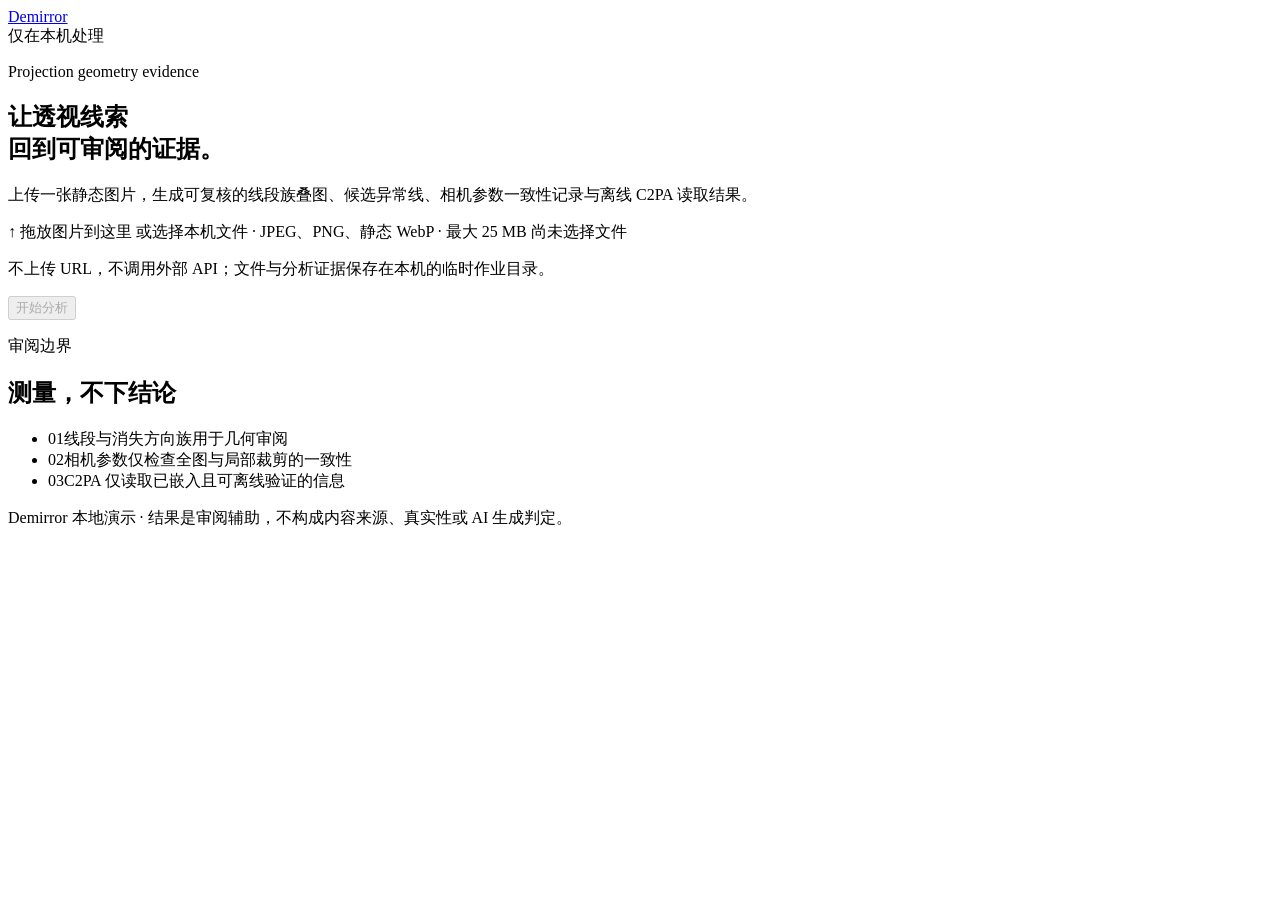
==== src/image_trust/web/static/index.html @ b5660120 "feat: add resource-bounded local web demo" ====
<!doctype html>
<html lang="zh-CN">
  <head>
    <meta charset="utf-8">
    <meta name="viewport" content="width=device-width, initial-scale=1">
    <meta name="description" content="Demirror 本地图片几何测量与证据审阅工具。">
    <title>Demirror · 几何证据审阅</title>
    <link rel="stylesheet" href="/styles.css">
  </head>
  <body>
    <div class="page-shell">
      <header class="topbar">
        <a class="brand" href="/" aria-label="Demirror 首页">
          <span class="brand-mark" aria-hidden="true"><i></i><i></i><i></i></span>
          <span>Demirror</span>
        </a>
        <div class="local-pill"><span></span>仅在本机处理</div>
      </header>

      <main>
        <section class="intro" aria-labelledby="page-title">
          <div>
            <p class="eyebrow">Projection geometry evidence</p>
            <h1 id="page-title">让透视线索<br>回到可审阅的证据。</h1>
          </div>
          <p class="intro-copy">上传一张静态图片，生成可复核的线段族叠图、候选异常线、相机参数一致性记录与离线 C2PA 读取结果。</p>
        </section>

        <section class="workspace" aria-label="上传与分析">
          <form id="upload-form" class="upload-card" novalidate>
            <input id="file-input" name="file" type="file" accept=".jpg,.jpeg,.png,.webp,image/jpeg,image/png,image/webp" hidden>
            <label id="dropzone" class="dropzone" for="file-input">
              <span class="upload-symbol" aria-hidden="true">↑</span>
              <span class="upload-title">拖放图片到这里</span>
              <span class="upload-subtitle">或选择本机文件 · JPEG、PNG、静态 WebP · 最大 25 MB</span>
              <span id="selected-file" class="selected-file" aria-live="polite">尚未选择文件</span>
            </label>
            <div class="upload-footer">
              <p>不上传 URL，不调用外部 API；文件与分析证据保存在本机的临时作业目录。</p>
              <button id="submit-button" class="primary-button" type="submit" disabled>开始分析</button>
            </div>
          </form>

          <aside class="method-card" aria-label="分析边界">
            <p class="eyebrow">审阅边界</p>
            <h2>测量，不下结论</h2>
            <ul>
              <li><span>01</span>线段与消失方向族用于几何审阅</li>
              <li><span>02</span>相机参数仅检查全图与局部裁剪的一致性</li>
              <li><span>03</span>C2PA 仅读取已嵌入且可离线验证的信息</li>
            </ul>
          </aside>
        </section>

        <section id="analysis-panel" class="analysis-panel" hidden aria-live="polite">
          <div class="analysis-status">
            <span id="status-dot" class="status-dot" data-status="queued"></span>
            <div>
              <p id="status-label" class="status-label">正在排队</p>
              <p id="status-detail" class="status-detail">已创建本地作业。</p>
            </div>
          </div>
          <p id="job-filename" class="job-filename"></p>
        </section>

        <section id="result-panel" class="result-panel" hidden aria-labelledby="result-title">
          <div class="section-heading">
            <div>
              <p class="eyebrow">Evidence review</p>
              <h2 id="result-title">本次分析结果</h2>
            </div>
            <button id="new-analysis" class="quiet-button" type="button">分析另一张图片</button>
          </div>

          <div class="summary-grid">
            <article class="summary-card primary-summary">
              <p class="card-kicker">P0 · 投影几何</p>
              <p id="p0-observation" class="result-value">等待结果</p>
              <p id="p0-description" class="card-description"></p>
              <div id="p0-metrics" class="metric-grid"></div>
            </article>
            <article class="summary-card">
              <p class="card-kicker">P1 · 相机一致性</p>
              <p id="camera-observation" class="result-value">等待结果</p>
              <p id="camera-description" class="card-description"></p>
              <div id="camera-metrics" class="metric-grid"></div>
            </article>
            <article class="summary-card">
              <p class="card-kicker">C2PA · 嵌入记录</p>
              <p id="c2pa-observation" class="result-value">等待结果</p>
              <p id="c2pa-description" class="card-description"></p>
              <div id="c2pa-metrics" class="metric-grid"></div>
            </article>
          </div>

          <section id="evidence-visuals" class="evidence-visuals" aria-labelledby="visuals-title">
            <div class="section-heading compact-heading">
              <div>
                <p class="eyebrow">Inspectable artifacts</p>
                <h2 id="visuals-title">可审阅叠图</h2>
              </div>
              <p>颜色只标记检测与候选关系；请结合原图逐项复核。</p>
            </div>
            <div id="visual-grid" class="visual-grid"></div>
          </section>

          <section id="limitations-section" class="limitations" hidden aria-labelledby="limitations-title">
            <p class="eyebrow">Limitations &amp; audit notes</p>
            <h2 id="limitations-title">限制与审阅提示</h2>
            <ul id="limitations-list"></ul>
          </section>
        </section>
      </main>

      <footer>Demirror 本地演示 · 结果是审阅辅助，不构成内容来源、真实性或 AI 生成判定。</footer>
    </div>
    <script src="/app.js" defer></script>
  </body>
</html>
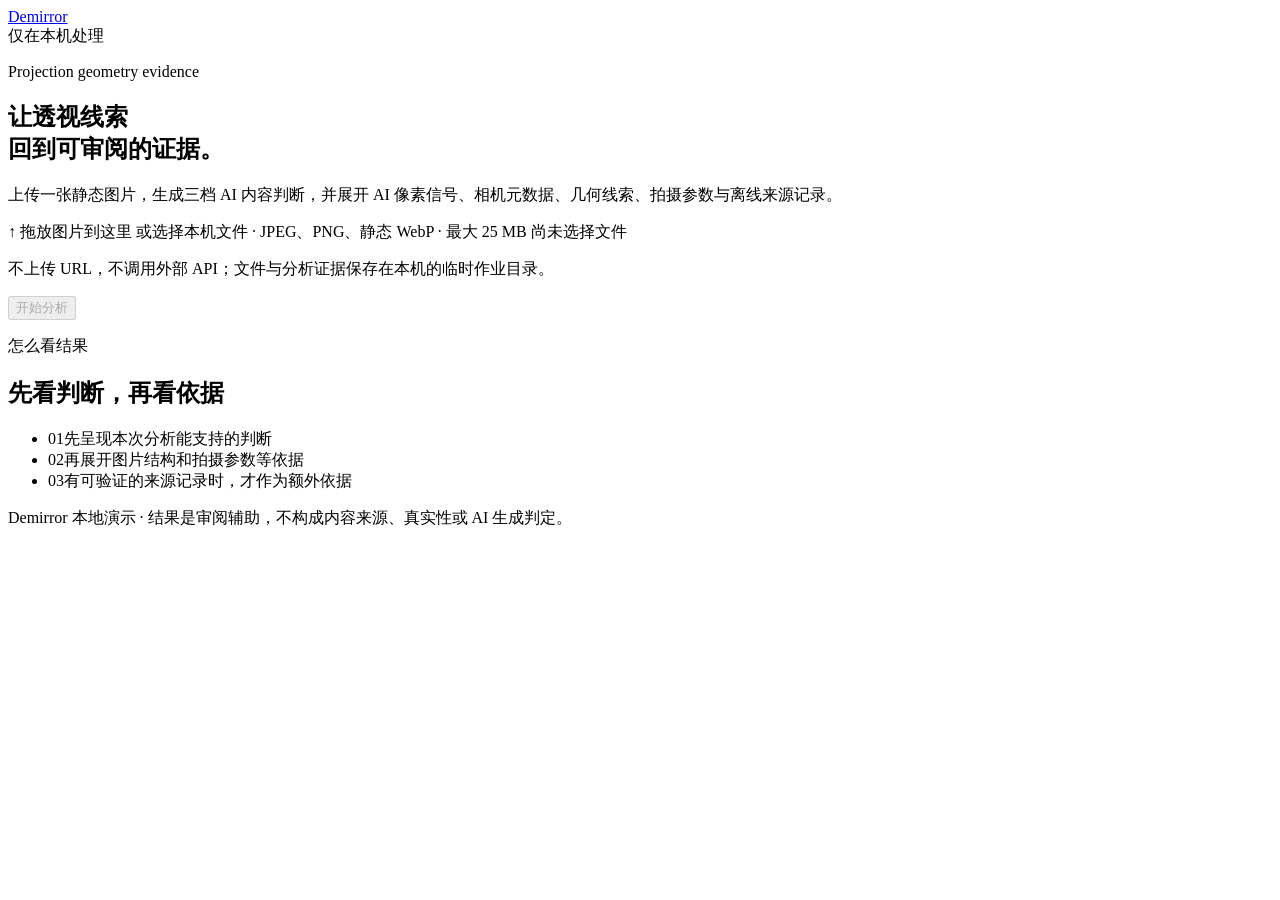
==== commit 291fb3a7: "feat: add audited multi-signal origin assessment" ====
--- a/src/image_trust/web/static/index.html
+++ b/src/image_trust/web/static/index.html
@@ -23,7 +23,7 @@
             <p class="eyebrow">Projection geometry evidence</p>
             <h1 id="page-title">让透视线索<br>回到可审阅的证据。</h1>
           </div>
-          <p class="intro-copy">上传一张静态图片，生成可复核的线段族叠图、候选异常线、相机参数一致性记录与离线 C2PA 读取结果。</p>
+          <p class="intro-copy">上传一张静态图片，生成三档 AI 内容判断，并展开 AI 像素信号、相机元数据、几何线索、拍摄参数与离线来源记录。</p>
         </section>
 
         <section class="workspace" aria-label="上传与分析">
@@ -42,12 +42,12 @@
           </form>
 
           <aside class="method-card" aria-label="分析边界">
-            <p class="eyebrow">审阅边界</p>
-            <h2>测量，不下结论</h2>
+            <p class="eyebrow">怎么看结果</p>
+            <h2>先看判断，再看依据</h2>
             <ul>
-              <li><span>01</span>线段与消失方向族用于几何审阅</li>
-              <li><span>02</span>相机参数仅检查全图与局部裁剪的一致性</li>
-              <li><span>03</span>C2PA 仅读取已嵌入且可离线验证的信息</li>
+              <li><span>01</span>先呈现本次分析能支持的判断</li>
+              <li><span>02</span>再展开图片结构和拍摄参数等依据</li>
+              <li><span>03</span>有可验证的来源记录时，才作为额外依据</li>
             </ul>
           </aside>
         </section>
@@ -67,29 +67,61 @@
           <div class="section-heading">
             <div>
               <p class="eyebrow">Evidence review</p>
-              <h2 id="result-title">本次分析结果</h2>
+              <h2 id="result-title">AI 内容可能性评估</h2>
             </div>
             <button id="new-analysis" class="quiet-button" type="button">分析另一张图片</button>
           </div>
 
+          <article class="summary-card overall-summary">
+            <p class="card-kicker">总判断</p>
+            <p id="overall-observation" class="result-value">等待结果</p>
+            <p id="overall-description" class="card-description"></p>
+            <div id="overall-metrics" class="metric-grid"></div>
+          </article>
+
+          <div class="section-heading compact-heading evidence-heading">
+            <div>
+              <p class="eyebrow">Supporting evidence</p>
+              <h2>判断依据</h2>
+            </div>
+            <p class="section-note">AI 像素与来源记录主导判断；相机 EXIF 只支持有限实拍可能性，几何与拍摄参数用于一致性复核。</p>
+          </div>
           <div class="summary-grid">
-            <article class="summary-card primary-summary">
-              <p class="card-kicker">P0 · 投影几何</p>
+            <article class="summary-card">
+              <p class="card-kicker">AI 像素检测</p>
+              <p id="p3-observation" class="result-value">等待结果</p>
+              <p id="p3-description" class="card-description"></p>
+              <div id="p3-metrics" class="metric-grid"></div>
+            </article>
+            <article class="summary-card">
+              <p class="card-kicker">来源记录</p>
+              <p id="c2pa-observation" class="result-value">等待结果</p>
+              <p id="c2pa-description" class="card-description"></p>
+              <div id="c2pa-metrics" class="metric-grid"></div>
+            </article>
+            <article class="summary-card">
+              <p class="card-kicker">相机元数据</p>
+              <p id="metadata-observation" class="result-value">等待结果</p>
+              <p id="metadata-description" class="card-description"></p>
+              <div id="metadata-metrics" class="metric-grid"></div>
+            </article>
+            <article class="summary-card">
+              <p class="card-kicker">画面几何检查</p>
               <p id="p0-observation" class="result-value">等待结果</p>
               <p id="p0-description" class="card-description"></p>
               <div id="p0-metrics" class="metric-grid"></div>
             </article>
             <article class="summary-card">
-              <p class="card-kicker">P1 · 相机一致性</p>
+              <p class="card-kicker">拍摄参数检查</p>
               <p id="camera-observation" class="result-value">等待结果</p>
               <p id="camera-description" class="card-description"></p>
               <div id="camera-metrics" class="metric-grid"></div>
             </article>
             <article class="summary-card">
-              <p class="card-kicker">C2PA · 嵌入记录</p>
-              <p id="c2pa-observation" class="result-value">等待结果</p>
-              <p id="c2pa-description" class="card-description"></p>
-              <div id="c2pa-metrics" class="metric-grid"></div>
+              <p class="card-kicker">隐式水印</p>
+              <p id="watermark-observation" class="result-value">等待结果</p>
+              <p id="watermark-description" class="card-description"></p>
+              <div id="watermark-metrics" class="metric-grid"></div>
             </article>
           </div>
 
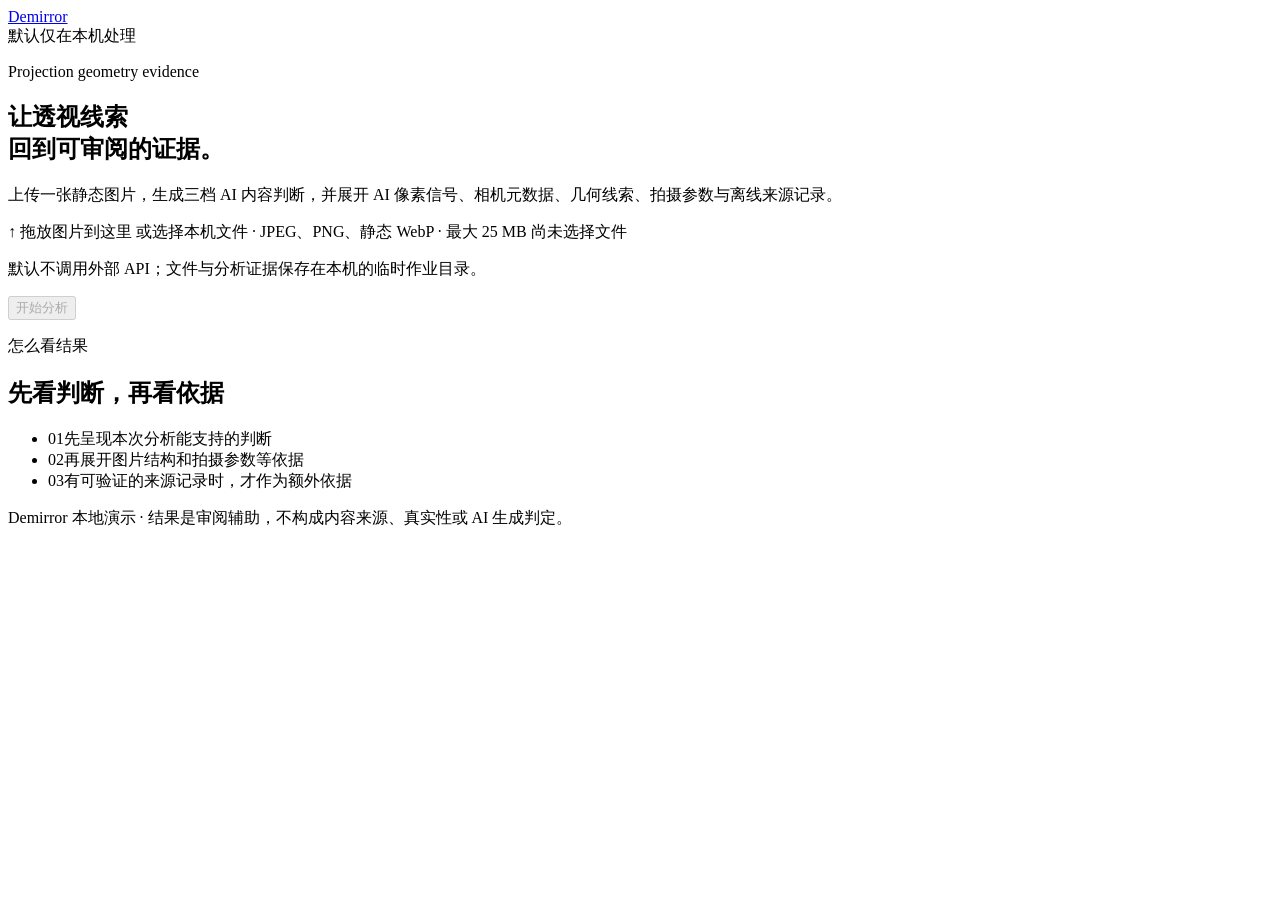
==== commit e93807c8: "feat: add opt-in OpenAI provenance checks" ====
--- a/src/image_trust/web/static/index.html
+++ b/src/image_trust/web/static/index.html
@@ -14,7 +14,7 @@
           <span class="brand-mark" aria-hidden="true"><i></i><i></i><i></i></span>
           <span>Demirror</span>
         </a>
-        <div class="local-pill"><span></span>仅在本机处理</div>
+        <div class="local-pill"><span></span>默认仅在本机处理</div>
       </header>
 
       <main>
@@ -35,8 +35,27 @@
               <span class="upload-subtitle">或选择本机文件 · JPEG、PNG、静态 WebP · 最大 25 MB</span>
               <span id="selected-file" class="selected-file" aria-live="polite">尚未选择文件</span>
             </label>
+            <fieldset id="external-checks" class="external-checks" hidden>
+              <legend>可选官方在线验证</legend>
+              <label id="openai-option" class="external-option" for="openai-provenance" hidden>
+                <input id="openai-provenance" name="openai_provenance" type="checkbox" disabled>
+                <span>
+                  <strong>OpenAI 来源验证</strong>
+                  <small>仅勾选时把本次图片发送给 OpenAI，检查其支持的 C2PA 与 SynthID 信号。</small>
+                </span>
+                <em id="openai-capability">正在检查本机配置</em>
+              </label>
+              <div id="google-option" class="external-option external-manual" hidden>
+                <span class="manual-marker" aria-hidden="true">↗</span>
+                <span>
+                  <strong>Google SynthID</strong>
+                  <small>Google 尚未开放图片检测 API；可登录 Gemini 后手动上传验证。</small>
+                </span>
+                <a href="https://gemini.google.com/" target="_blank" rel="noopener noreferrer">前往官方验证</a>
+              </div>
+            </fieldset>
             <div class="upload-footer">
-              <p>不上传 URL，不调用外部 API；文件与分析证据保存在本机的临时作业目录。</p>
+              <p id="privacy-summary">默认不调用外部 API；文件与分析证据保存在本机的临时作业目录。</p>
               <button id="submit-button" class="primary-button" type="submit" disabled>开始分析</button>
             </div>
           </form>
@@ -55,9 +74,21 @@
         <section id="analysis-panel" class="analysis-panel" hidden aria-live="polite">
           <div class="analysis-status">
             <span id="status-dot" class="status-dot" data-status="queued"></span>
-            <div>
+            <div class="status-copy">
               <p id="status-label" class="status-label">正在排队</p>
               <p id="status-detail" class="status-detail">已创建本地作业。</p>
+              <div
+                id="progress-track"
+                class="progress-track"
+                role="progressbar"
+                aria-label="分析进度"
+                aria-valuemin="0"
+                aria-valuemax="100"
+                aria-valuenow="0"
+              >
+                <span id="progress-bar" class="progress-bar"></span>
+              </div>
+              <p id="progress-meta" class="progress-meta">0% · 已用 0 秒</p>
             </div>
           </div>
           <p id="job-filename" class="job-filename"></p>
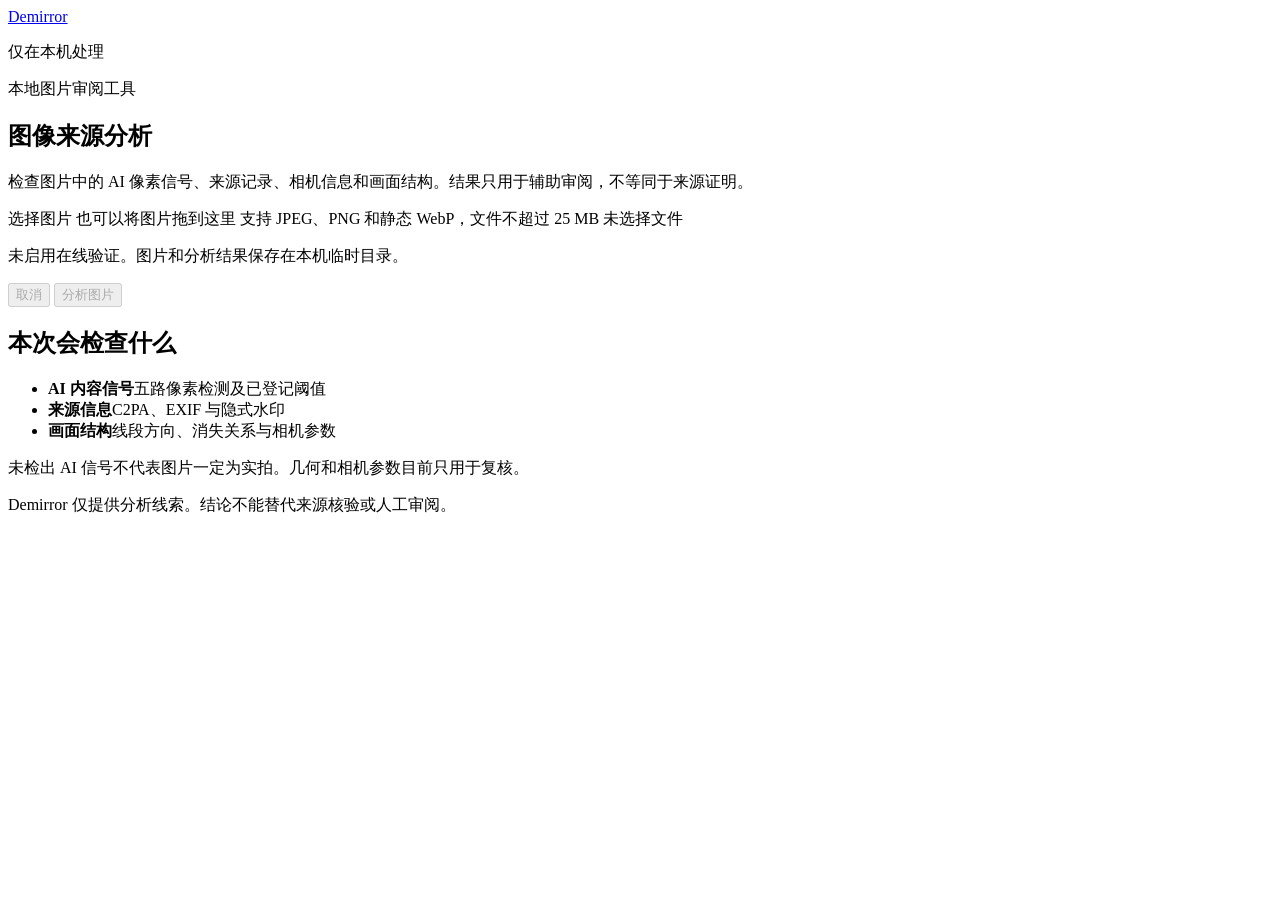
==== commit a6357724: "feat: refine local analysis review interface" ====
--- a/src/image_trust/web/static/index.html
+++ b/src/image_trust/web/static/index.html
@@ -3,45 +3,45 @@
   <head>
     <meta charset="utf-8">
     <meta name="viewport" content="width=device-width, initial-scale=1">
-    <meta name="description" content="Demirror 本地图片几何测量与证据审阅工具。">
-    <title>Demirror · 几何证据审阅</title>
+    <meta name="description" content="Demirror 本地图像来源分析工具。">
+    <title>Demirror · 图像来源分析</title>
     <link rel="stylesheet" href="/styles.css">
   </head>
   <body>
     <div class="page-shell">
       <header class="topbar">
         <a class="brand" href="/" aria-label="Demirror 首页">
-          <span class="brand-mark" aria-hidden="true"><i></i><i></i><i></i></span>
-          <span>Demirror</span>
+          Demirror
         </a>
-        <div class="local-pill"><span></span>默认仅在本机处理</div>
+        <p class="local-pill"><i aria-hidden="true"></i>仅在本机处理</p>
       </header>
 
       <main>
         <section class="intro" aria-labelledby="page-title">
-          <div>
-            <p class="eyebrow">Projection geometry evidence</p>
-            <h1 id="page-title">让透视线索<br>回到可审阅的证据。</h1>
-          </div>
-          <p class="intro-copy">上传一张静态图片，生成三档 AI 内容判断，并展开 AI 像素信号、相机元数据、几何线索、拍摄参数与离线来源记录。</p>
+          <p class="intro-kicker">本地图片审阅工具</p>
+          <h1 id="page-title">图像来源分析</h1>
+          <p class="intro-copy">检查图片中的 AI 像素信号、来源记录、相机信息和画面结构。结果只用于辅助审阅，不等同于来源证明。</p>
         </section>
 
         <section class="workspace" aria-label="上传与分析">
           <form id="upload-form" class="upload-card" novalidate>
             <input id="file-input" name="file" type="file" accept=".jpg,.jpeg,.png,.webp,image/jpeg,image/png,image/webp" hidden>
             <label id="dropzone" class="dropzone" for="file-input">
-              <span class="upload-symbol" aria-hidden="true">↑</span>
-              <span class="upload-title">拖放图片到这里</span>
-              <span class="upload-subtitle">或选择本机文件 · JPEG、PNG、静态 WebP · 最大 25 MB</span>
-              <span id="selected-file" class="selected-file" aria-live="polite">尚未选择文件</span>
+              <span id="upload-placeholder" class="upload-placeholder">
+                <span class="upload-action">选择图片</span>
+                <span class="upload-title">也可以将图片拖到这里</span>
+                <span class="upload-subtitle">支持 JPEG、PNG 和静态 WebP，文件不超过 25 MB</span>
+              </span>
+              <img id="image-preview" class="image-preview" alt="" hidden>
+              <span id="selected-file" class="selected-file" aria-live="polite">未选择文件</span>
             </label>
             <fieldset id="external-checks" class="external-checks" hidden>
-              <legend>可选官方在线验证</legend>
+              <legend>在线来源验证</legend>
               <label id="openai-option" class="external-option" for="openai-provenance" hidden>
                 <input id="openai-provenance" name="openai_provenance" type="checkbox" disabled>
                 <span>
                   <strong>OpenAI 来源验证</strong>
-                  <small>仅勾选时把本次图片发送给 OpenAI，检查其支持的 C2PA 与 SynthID 信号。</small>
+                  <small>勾选后，本次图片将发送至 OpenAI 的来源验证接口。</small>
                 </span>
                 <em id="openai-capability">正在检查本机配置</em>
               </label>
@@ -49,25 +49,28 @@
                 <span class="manual-marker" aria-hidden="true">↗</span>
                 <span>
                   <strong>Google SynthID</strong>
-                  <small>Google 尚未开放图片检测 API；可登录 Gemini 后手动上传验证。</small>
+                  <small>Google 暂未提供图片检测 API，可在 Gemini 中手动检查。</small>
                 </span>
                 <a href="https://gemini.google.com/" target="_blank" rel="noopener noreferrer">前往官方验证</a>
               </div>
             </fieldset>
             <div class="upload-footer">
-              <p id="privacy-summary">默认不调用外部 API；文件与分析证据保存在本机的临时作业目录。</p>
-              <button id="submit-button" class="primary-button" type="submit" disabled>开始分析</button>
+              <p id="privacy-summary">未启用在线验证。图片和分析结果保存在本机临时目录。</p>
+              <div class="upload-actions">
+                <button id="cancel-button" class="secondary-button" type="button" disabled>取消</button>
+                <button id="submit-button" class="primary-button" type="submit" disabled>分析图片</button>
+              </div>
             </div>
           </form>
 
-          <aside class="method-card" aria-label="分析边界">
-            <p class="eyebrow">怎么看结果</p>
-            <h2>先看判断，再看依据</h2>
+          <aside id="analysis-notes" class="method-card" aria-label="分析内容">
+            <h2>本次会检查什么</h2>
             <ul>
-              <li><span>01</span>先呈现本次分析能支持的判断</li>
-              <li><span>02</span>再展开图片结构和拍摄参数等依据</li>
-              <li><span>03</span>有可验证的来源记录时，才作为额外依据</li>
+              <li><strong>AI 内容信号</strong><span>五路像素检测及已登记阈值</span></li>
+              <li><strong>来源信息</strong><span>C2PA、EXIF 与隐式水印</span></li>
+              <li><strong>画面结构</strong><span>线段方向、消失关系与相机参数</span></li>
             </ul>
+            <p class="method-note">未检出 AI 信号不代表图片一定为实拍。几何和相机参数目前只用于复核。</p>
           </aside>
         </section>
 
@@ -97,85 +100,91 @@
         <section id="result-panel" class="result-panel" hidden aria-labelledby="result-title">
           <div class="section-heading">
             <div>
-              <p class="eyebrow">Evidence review</p>
-              <h2 id="result-title">AI 内容可能性评估</h2>
+              <h2 id="result-title">分析结果</h2>
             </div>
-            <button id="new-analysis" class="quiet-button" type="button">分析另一张图片</button>
           </div>
 
           <article class="summary-card overall-summary">
-            <p class="card-kicker">总判断</p>
+            <p class="card-kicker">综合判断</p>
             <p id="overall-observation" class="result-value">等待结果</p>
             <p id="overall-description" class="card-description"></p>
-            <div id="overall-metrics" class="metric-grid"></div>
+            <dl id="overall-metrics" class="metric-grid"></dl>
           </article>
 
           <div class="section-heading compact-heading evidence-heading">
             <div>
-              <p class="eyebrow">Supporting evidence</p>
-              <h2>判断依据</h2>
+              <h2>检测明细</h2>
             </div>
-            <p class="section-note">AI 像素与来源记录主导判断；相机 EXIF 只支持有限实拍可能性，几何与拍摄参数用于一致性复核。</p>
+            <p class="section-note">先看各项结论；分数、阈值和模型信息收在“查看数据”中。</p>
           </div>
           <div class="summary-grid">
+            <div class="evidence-table-head" aria-hidden="true">
+              <span>检查项目</span>
+              <span>本次结果</span>
+              <span>说明</span>
+            </div>
             <article class="summary-card">
-              <p class="card-kicker">AI 像素检测</p>
-              <p id="p3-observation" class="result-value">等待结果</p>
-              <p id="p3-description" class="card-description"></p>
-              <div id="p3-metrics" class="metric-grid"></div>
+              <div class="evidence-summary">
+                <div class="evidence-label"><p class="card-kicker">AI 像素信号</p><details class="metric-details"><summary>数据</summary><dl id="p3-metrics" class="metric-grid"></dl></details></div>
+                <div class="evidence-result"><p id="p3-observation" class="result-value">等待结果</p></div>
+                <p id="p3-description" class="card-description"></p>
+              </div>
             </article>
             <article class="summary-card">
-              <p class="card-kicker">来源记录</p>
-              <p id="c2pa-observation" class="result-value">等待结果</p>
-              <p id="c2pa-description" class="card-description"></p>
-              <div id="c2pa-metrics" class="metric-grid"></div>
+              <div class="evidence-summary">
+                <div class="evidence-label"><p class="card-kicker">来源记录</p><details class="metric-details"><summary>数据</summary><dl id="c2pa-metrics" class="metric-grid"></dl></details></div>
+                <div class="evidence-result"><p id="c2pa-observation" class="result-value">等待结果</p></div>
+                <p id="c2pa-description" class="card-description"></p>
+              </div>
             </article>
             <article class="summary-card">
-              <p class="card-kicker">相机元数据</p>
-              <p id="metadata-observation" class="result-value">等待结果</p>
-              <p id="metadata-description" class="card-description"></p>
-              <div id="metadata-metrics" class="metric-grid"></div>
+              <div class="evidence-summary">
+                <div class="evidence-label"><p class="card-kicker">相机信息</p><details class="metric-details"><summary>数据</summary><dl id="metadata-metrics" class="metric-grid"></dl></details></div>
+                <div class="evidence-result"><p id="metadata-observation" class="result-value">等待结果</p></div>
+                <p id="metadata-description" class="card-description"></p>
+              </div>
             </article>
             <article class="summary-card">
-              <p class="card-kicker">画面几何检查</p>
-              <p id="p0-observation" class="result-value">等待结果</p>
-              <p id="p0-description" class="card-description"></p>
-              <div id="p0-metrics" class="metric-grid"></div>
+              <div class="evidence-summary">
+                <div class="evidence-label"><p class="card-kicker">几何结构</p><details class="metric-details"><summary>数据</summary><dl id="p0-metrics" class="metric-grid"></dl></details></div>
+                <div class="evidence-result"><p id="p0-observation" class="result-value">等待结果</p></div>
+                <p id="p0-description" class="card-description"></p>
+              </div>
             </article>
             <article class="summary-card">
-              <p class="card-kicker">拍摄参数检查</p>
-              <p id="camera-observation" class="result-value">等待结果</p>
-              <p id="camera-description" class="card-description"></p>
-              <div id="camera-metrics" class="metric-grid"></div>
+              <div class="evidence-summary">
+                <div class="evidence-label"><p class="card-kicker">相机参数一致性</p><details class="metric-details"><summary>数据</summary><dl id="camera-metrics" class="metric-grid"></dl></details></div>
+                <div class="evidence-result"><p id="camera-observation" class="result-value">等待结果</p></div>
+                <p id="camera-description" class="card-description"></p>
+              </div>
             </article>
             <article class="summary-card">
-              <p class="card-kicker">隐式水印</p>
-              <p id="watermark-observation" class="result-value">等待结果</p>
-              <p id="watermark-description" class="card-description"></p>
-              <div id="watermark-metrics" class="metric-grid"></div>
+              <div class="evidence-summary">
+                <div class="evidence-label"><p class="card-kicker">隐式水印</p><details class="metric-details"><summary>数据</summary><dl id="watermark-metrics" class="metric-grid"></dl></details></div>
+                <div class="evidence-result"><p id="watermark-observation" class="result-value">等待结果</p></div>
+                <p id="watermark-description" class="card-description"></p>
+              </div>
             </article>
           </div>
 
           <section id="evidence-visuals" class="evidence-visuals" aria-labelledby="visuals-title">
             <div class="section-heading compact-heading">
               <div>
-                <p class="eyebrow">Inspectable artifacts</p>
-                <h2 id="visuals-title">可审阅叠图</h2>
+                <h2 id="visuals-title">图像标注</h2>
               </div>
-              <p>颜色只标记检测与候选关系；请结合原图逐项复核。</p>
+              <p>标注颜色表示线段分组或待复核位置，不代表 AI 概率。</p>
             </div>
             <div id="visual-grid" class="visual-grid"></div>
           </section>
 
-          <section id="limitations-section" class="limitations" hidden aria-labelledby="limitations-title">
-            <p class="eyebrow">Limitations &amp; audit notes</p>
-            <h2 id="limitations-title">限制与审阅提示</h2>
+          <details id="limitations-section" class="limitations" hidden aria-labelledby="limitations-title">
+            <summary><span id="limitations-title" class="limitations-title" role="heading" aria-level="2">需要注意</span><span class="limitations-toggle" aria-hidden="true">展开</span></summary>
             <ul id="limitations-list"></ul>
-          </section>
+          </details>
         </section>
       </main>
 
-      <footer>Demirror 本地演示 · 结果是审阅辅助，不构成内容来源、真实性或 AI 生成判定。</footer>
+      <footer>Demirror 仅提供分析线索。结论不能替代来源核验或人工审阅。</footer>
     </div>
     <script src="/app.js" defer></script>
   </body>
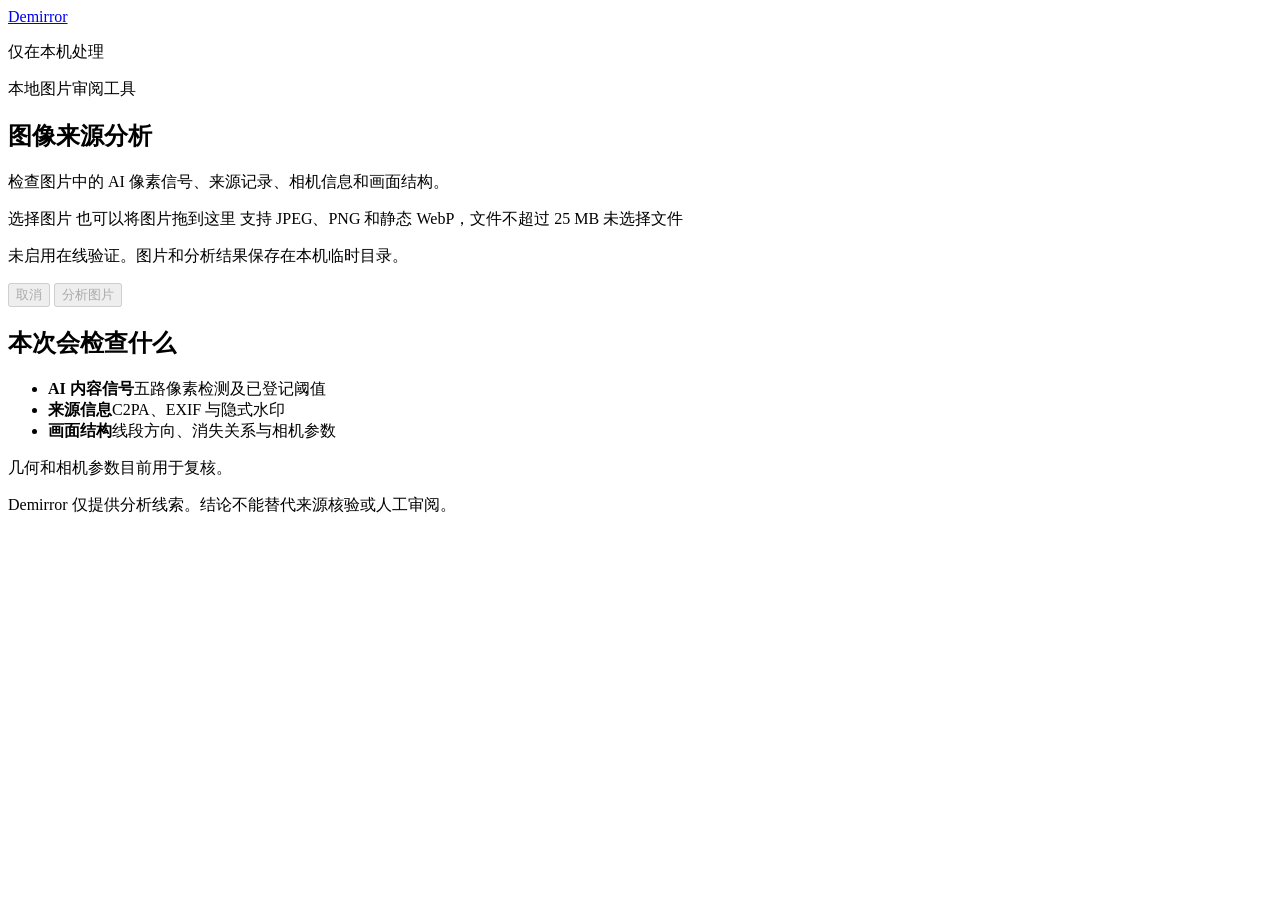
==== commit f2e75bdc: "feat: add progressive evidence scoring" ====
--- a/src/image_trust/web/static/index.html
+++ b/src/image_trust/web/static/index.html
@@ -20,7 +20,7 @@
         <section class="intro" aria-labelledby="page-title">
           <p class="intro-kicker">本地图片审阅工具</p>
           <h1 id="page-title">图像来源分析</h1>
-          <p class="intro-copy">检查图片中的 AI 像素信号、来源记录、相机信息和画面结构。结果只用于辅助审阅，不等同于来源证明。</p>
+          <p class="intro-copy">检查图片中的 AI 像素信号、来源记录、相机信息和画面结构。</p>
         </section>
 
         <section class="workspace" aria-label="上传与分析">
@@ -70,7 +70,7 @@
               <li><strong>来源信息</strong><span>C2PA、EXIF 与隐式水印</span></li>
               <li><strong>画面结构</strong><span>线段方向、消失关系与相机参数</span></li>
             </ul>
-            <p class="method-note">未检出 AI 信号不代表图片一定为实拍。几何和相机参数目前只用于复核。</p>
+            <p class="method-note">几何和相机参数目前用于复核。</p>
           </aside>
         </section>
 
@@ -104,10 +104,16 @@
             </div>
           </div>
 
-          <article class="summary-card overall-summary">
+          <article id="overall-summary" class="summary-card overall-summary">
             <p class="card-kicker">综合判断</p>
             <p id="overall-observation" class="result-value">等待结果</p>
             <p id="overall-description" class="card-description"></p>
+            <div id="overall-score-ring" class="overall-score-ring" role="img" aria-label="AI 分数等待结果">
+              <div class="overall-score-ring-inner">
+                <strong id="overall-score-value">—</strong>
+                <span>AI 分数</span>
+              </div>
+            </div>
             <dl id="overall-metrics" class="metric-grid"></dl>
           </article>
 
@@ -115,7 +121,7 @@
             <div>
               <h2>检测明细</h2>
             </div>
-            <p class="section-note">先看各项结论；分数、阈值和模型信息收在“查看数据”中。</p>
+            <p class="section-note">每项显示对 AI 分数的贡献；阈值和模型信息收在“数据”中。</p>
           </div>
           <div class="summary-grid">
             <div class="evidence-table-head" aria-hidden="true">
@@ -123,44 +129,86 @@
               <span>本次结果</span>
               <span>说明</span>
             </div>
-            <article class="summary-card">
-              <div class="evidence-summary">
-                <div class="evidence-label"><p class="card-kicker">AI 像素信号</p><details class="metric-details"><summary>数据</summary><dl id="p3-metrics" class="metric-grid"></dl></details></div>
-                <div class="evidence-result"><p id="p3-observation" class="result-value">等待结果</p></div>
-                <p id="p3-description" class="card-description"></p>
-              </div>
-            </article>
-            <article class="summary-card">
-              <div class="evidence-summary">
-                <div class="evidence-label"><p class="card-kicker">来源记录</p><details class="metric-details"><summary>数据</summary><dl id="c2pa-metrics" class="metric-grid"></dl></details></div>
-                <div class="evidence-result"><p id="c2pa-observation" class="result-value">等待结果</p></div>
-                <p id="c2pa-description" class="card-description"></p>
-              </div>
-            </article>
-            <article class="summary-card">
-              <div class="evidence-summary">
-                <div class="evidence-label"><p class="card-kicker">相机信息</p><details class="metric-details"><summary>数据</summary><dl id="metadata-metrics" class="metric-grid"></dl></details></div>
+            <article id="dda-card" class="summary-card evidence-card">
+              <div class="evidence-summary">
+                <div class="evidence-label"><p class="card-kicker">DDA 像素检测</p><span id="dda-score" class="contribution-score">等待</span><details class="metric-details"><summary>数据</summary><dl id="dda-metrics" class="metric-grid"></dl></details></div>
+                <div class="evidence-result"><p id="dda-observation" class="result-value">等待结果</p></div>
+                <p id="dda-description" class="card-description"></p>
+              </div>
+            </article>
+            <article id="safe-card" class="summary-card evidence-card">
+              <div class="evidence-summary">
+                <div class="evidence-label"><p class="card-kicker">SAFE 纹理检测</p><span id="safe-score" class="contribution-score">等待</span><details class="metric-details"><summary>数据</summary><dl id="safe-metrics" class="metric-grid"></dl></details></div>
+                <div class="evidence-result"><p id="safe-observation" class="result-value">等待结果</p></div>
+                <p id="safe-description" class="card-description"></p>
+              </div>
+            </article>
+            <article id="forensic-card" class="summary-card evidence-card">
+              <div class="evidence-summary">
+                <div class="evidence-label"><p class="card-kicker">耐压缩像素检测</p><span id="forensic-score" class="contribution-score">等待</span><details class="metric-details"><summary>数据</summary><dl id="forensic-metrics" class="metric-grid"></dl></details></div>
+                <div class="evidence-result"><p id="forensic-observation" class="result-value">等待结果</p></div>
+                <p id="forensic-description" class="card-description"></p>
+              </div>
+            </article>
+            <article id="community-card" class="summary-card evidence-card">
+              <div class="evidence-summary">
+                <div class="evidence-label"><p class="card-kicker">跨生成器像素检测</p><span id="community-score" class="contribution-score">等待</span><details class="metric-details"><summary>数据</summary><dl id="community-metrics" class="metric-grid"></dl></details></div>
+                <div class="evidence-result"><p id="community-observation" class="result-value">等待结果</p></div>
+                <p id="community-description" class="card-description"></p>
+              </div>
+            </article>
+            <article id="nonescape-card" class="summary-card evidence-card">
+              <div class="evidence-summary">
+                <div class="evidence-label"><p class="card-kicker">Nonescape Mini</p><span id="nonescape-score" class="contribution-score">等待</span><details class="metric-details"><summary>数据</summary><dl id="nonescape-metrics" class="metric-grid"></dl></details></div>
+                <div class="evidence-result"><p id="nonescape-observation" class="result-value">等待结果</p></div>
+                <p id="nonescape-description" class="card-description"></p>
+              </div>
+            </article>
+            <article id="c2pa-declaration-card" class="summary-card evidence-card">
+              <div class="evidence-summary">
+                <div class="evidence-label"><p class="card-kicker">生成式来源声明</p><span id="c2pa-declaration-score" class="contribution-score">等待</span><details class="metric-details"><summary>数据</summary><dl id="c2pa-declaration-metrics" class="metric-grid"></dl></details></div>
+                <div class="evidence-result"><p id="c2pa-declaration-observation" class="result-value">等待结果</p></div>
+                <p id="c2pa-declaration-description" class="card-description"></p>
+              </div>
+            </article>
+            <article id="c2pa-signature-card" class="summary-card evidence-card">
+              <div class="evidence-summary">
+                <div class="evidence-label"><p class="card-kicker">来源记录签名</p><span id="c2pa-signature-score" class="contribution-score">等待</span><details class="metric-details"><summary>数据</summary><dl id="c2pa-signature-metrics" class="metric-grid"></dl></details></div>
+                <div class="evidence-result"><p id="c2pa-signature-observation" class="result-value">等待结果</p></div>
+                <p id="c2pa-signature-description" class="card-description"></p>
+              </div>
+            </article>
+            <article id="c2pa-capture-card" class="summary-card evidence-card">
+              <div class="evidence-summary">
+                <div class="evidence-label"><p class="card-kicker">数字拍摄来源</p><span id="c2pa-capture-score" class="contribution-score">等待</span><details class="metric-details"><summary>数据</summary><dl id="c2pa-capture-metrics" class="metric-grid"></dl></details></div>
+                <div class="evidence-result"><p id="c2pa-capture-observation" class="result-value">等待结果</p></div>
+                <p id="c2pa-capture-description" class="card-description"></p>
+              </div>
+            </article>
+            <article id="metadata-card" class="summary-card evidence-card">
+              <div class="evidence-summary">
+                <div class="evidence-label"><p class="card-kicker">相机信息</p><span id="metadata-score" class="contribution-score">等待</span><details class="metric-details"><summary>数据</summary><dl id="metadata-metrics" class="metric-grid"></dl></details></div>
                 <div class="evidence-result"><p id="metadata-observation" class="result-value">等待结果</p></div>
                 <p id="metadata-description" class="card-description"></p>
               </div>
             </article>
-            <article class="summary-card">
-              <div class="evidence-summary">
-                <div class="evidence-label"><p class="card-kicker">几何结构</p><details class="metric-details"><summary>数据</summary><dl id="p0-metrics" class="metric-grid"></dl></details></div>
+            <article id="p0-card" class="summary-card evidence-card">
+              <div class="evidence-summary">
+                <div class="evidence-label"><p class="card-kicker">几何结构</p><span id="p0-score" class="contribution-score">等待</span><details class="metric-details"><summary>数据</summary><dl id="p0-metrics" class="metric-grid"></dl></details></div>
                 <div class="evidence-result"><p id="p0-observation" class="result-value">等待结果</p></div>
                 <p id="p0-description" class="card-description"></p>
               </div>
             </article>
-            <article class="summary-card">
-              <div class="evidence-summary">
-                <div class="evidence-label"><p class="card-kicker">相机参数一致性</p><details class="metric-details"><summary>数据</summary><dl id="camera-metrics" class="metric-grid"></dl></details></div>
+            <article id="camera-card" class="summary-card evidence-card">
+              <div class="evidence-summary">
+                <div class="evidence-label"><p class="card-kicker">相机参数一致性</p><span id="camera-score" class="contribution-score">等待</span><details class="metric-details"><summary>数据</summary><dl id="camera-metrics" class="metric-grid"></dl></details></div>
                 <div class="evidence-result"><p id="camera-observation" class="result-value">等待结果</p></div>
                 <p id="camera-description" class="card-description"></p>
               </div>
             </article>
-            <article class="summary-card">
-              <div class="evidence-summary">
-                <div class="evidence-label"><p class="card-kicker">隐式水印</p><details class="metric-details"><summary>数据</summary><dl id="watermark-metrics" class="metric-grid"></dl></details></div>
+            <article id="watermark-card" class="summary-card evidence-card">
+              <div class="evidence-summary">
+                <div class="evidence-label"><p class="card-kicker">隐式水印</p><span id="watermark-score" class="contribution-score">等待</span><details class="metric-details"><summary>数据</summary><dl id="watermark-metrics" class="metric-grid"></dl></details></div>
                 <div class="evidence-result"><p id="watermark-observation" class="result-value">等待结果</p></div>
                 <p id="watermark-description" class="card-description"></p>
               </div>
@@ -172,7 +220,7 @@
               <div>
                 <h2 id="visuals-title">图像标注</h2>
               </div>
-              <p>标注颜色表示线段分组或待复核位置，不代表 AI 概率。</p>
+              <p>标注颜色表示线段分组或待复核位置。</p>
             </div>
             <div id="visual-grid" class="visual-grid"></div>
           </section>
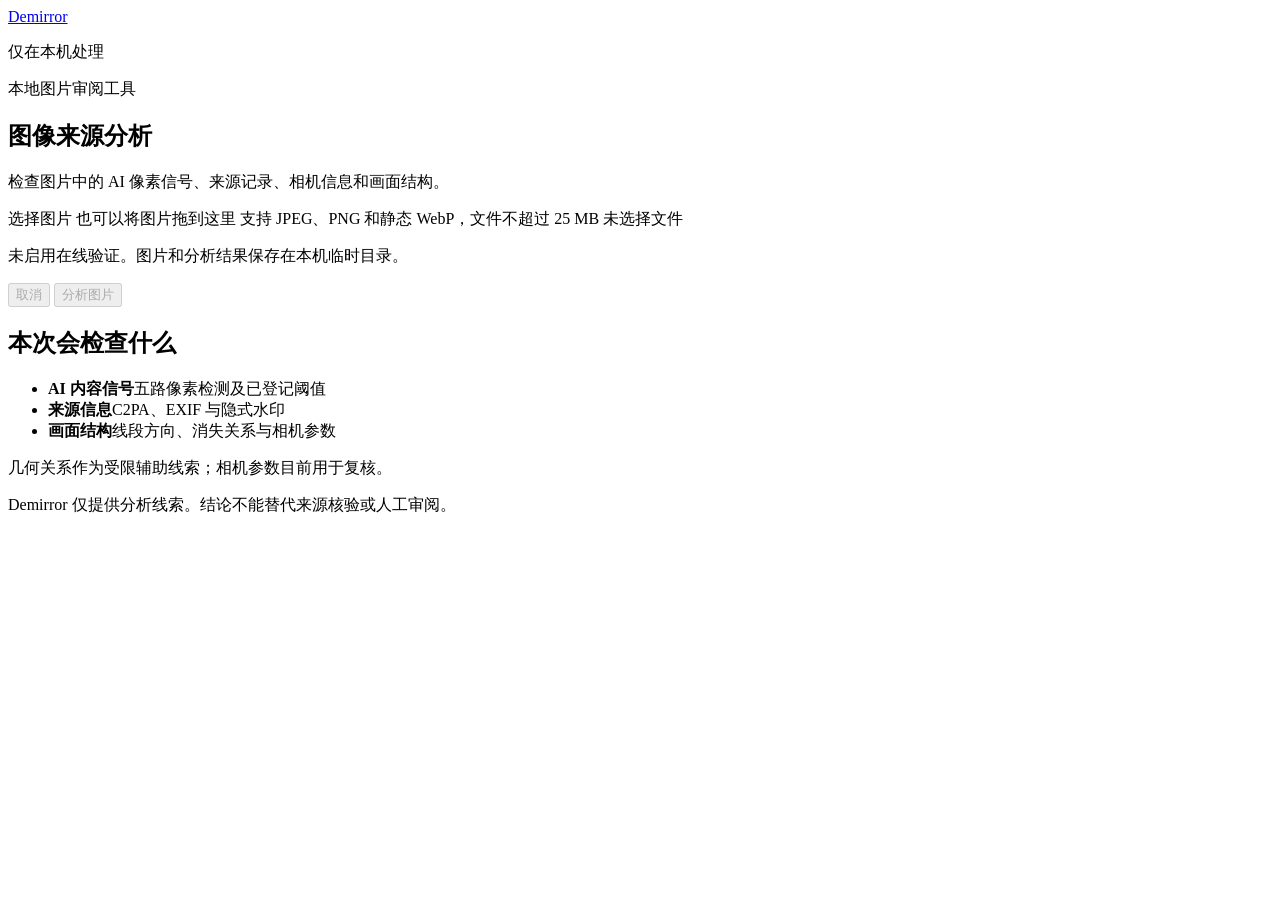
==== commit 8654f81c: "feat: add calibrated geometry relationship scoring" ====
--- a/src/image_trust/web/static/index.html
+++ b/src/image_trust/web/static/index.html
@@ -70,7 +70,7 @@
               <li><strong>来源信息</strong><span>C2PA、EXIF 与隐式水印</span></li>
               <li><strong>画面结构</strong><span>线段方向、消失关系与相机参数</span></li>
             </ul>
-            <p class="method-note">几何和相机参数目前用于复核。</p>
+            <p class="method-note">几何关系作为受限辅助线索；相机参数目前用于复核。</p>
           </aside>
         </section>
 
